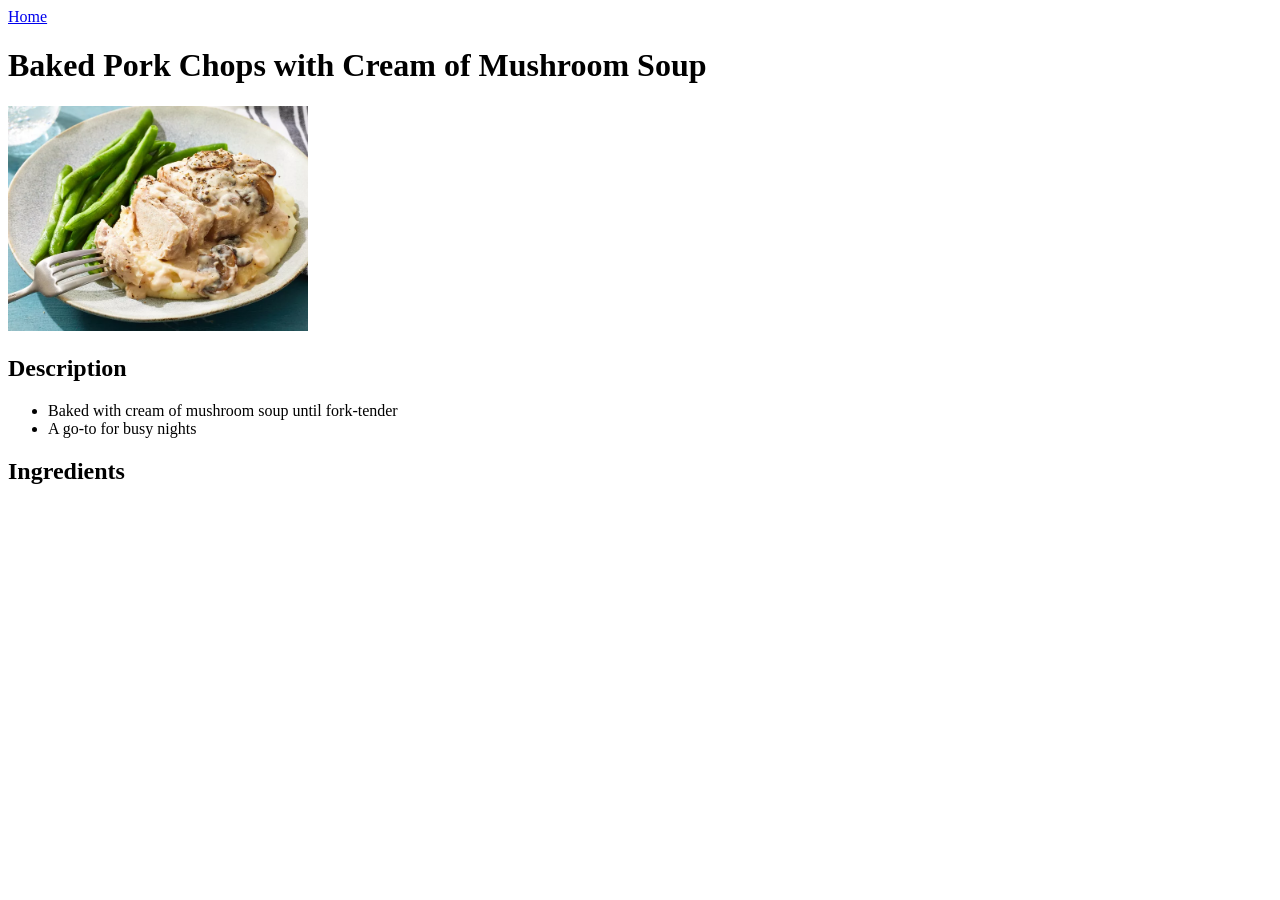
==== recipes/baked-pork-chops.html @ d274bfb6 "Show the last recipe to be added for the project Setup the hierarchy for the last recipe, including " ====
<!DOCTYPE html>
<html lang="en">
<head>
    <meta charset="UTF-8">
    <meta name="viewport" content="width=device-width, initial-scale=1.0">
    <title>Baked Pork Chops with Cream of Mushroom Soup</title>
</head>
<body>
    <a href="../index.html">Home</a>
    <h1>Baked Pork Chops with Cream of Mushroom Soup</h1>
    <img src="../images/porkchops.webp" alt="baked porkchops" width="300">

    <h2>Description</h2>
    <ul>
        <li>Baked with cream of mushroom soup until fork-tender</li>
        <li>A go-to for busy nights</li>
    </ul>

    <h2>Ingredients</h2>
</body>
</html>
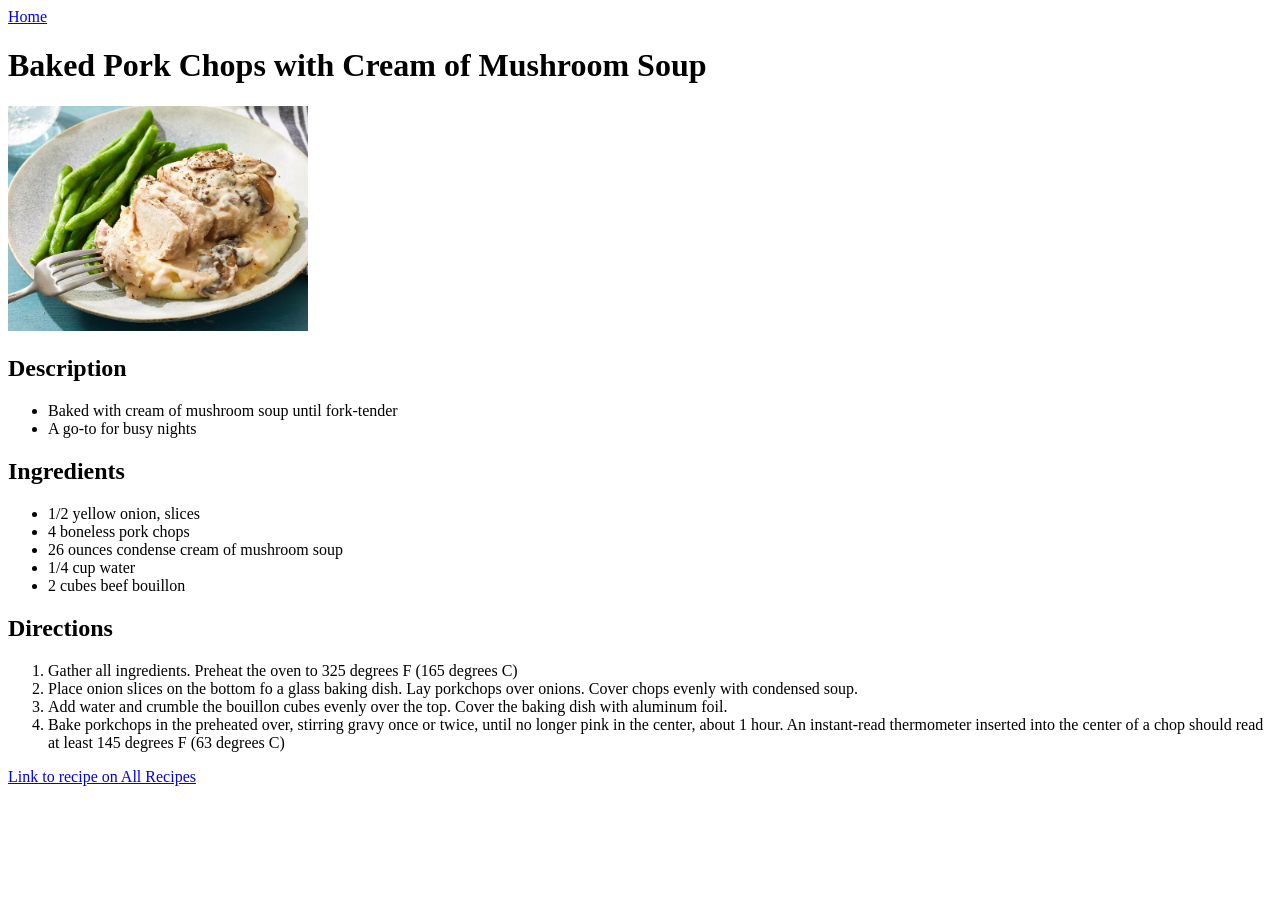
==== commit 1e2a2323: "Finalize the project with all remaining recipes Finished out the final recipe and tested all links f" ====
--- a/recipes/baked-pork-chops.html
+++ b/recipes/baked-pork-chops.html
@@ -17,5 +17,28 @@
     </ul>
 
     <h2>Ingredients</h2>
+    <ul>
+        <li>1/2 yellow onion, slices</li>
+        <li>4 boneless pork chops</li>
+        <li>26 ounces condense cream of mushroom soup</li>
+        <li>1/4 cup water</li>
+        <li>2 cubes beef bouillon</li>
+    </ul>
+
+    <h2>Directions</h2>
+    <ol>
+        <li>Gather all ingredients. Preheat the oven to 325 degrees F (165 degrees C)</li>
+        <li>Place onion slices on the bottom fo a glass baking dish. Lay porkchops
+            over onions. Cover chops evenly with condensed soup.
+        </li>
+        <li>Add water and crumble the bouillon cubes evenly over the top. Cover
+            the baking dish with aluminum foil.
+        </li>
+        <li>Bake porkchops in the preheated over, stirring gravy once or twice, until
+            no longer pink in the center, about 1 hour. An instant-read thermometer inserted
+            into the center of a chop should read at least 145 degrees F (63 degrees C)
+        </li>
+    </ol>
+    <a href="https://www.allrecipes.com/recipe/277019/baked-pork-chops-with-cream-of-mushroom-soup/">Link to recipe on All Recipes</a>
 </body>
 </html>
